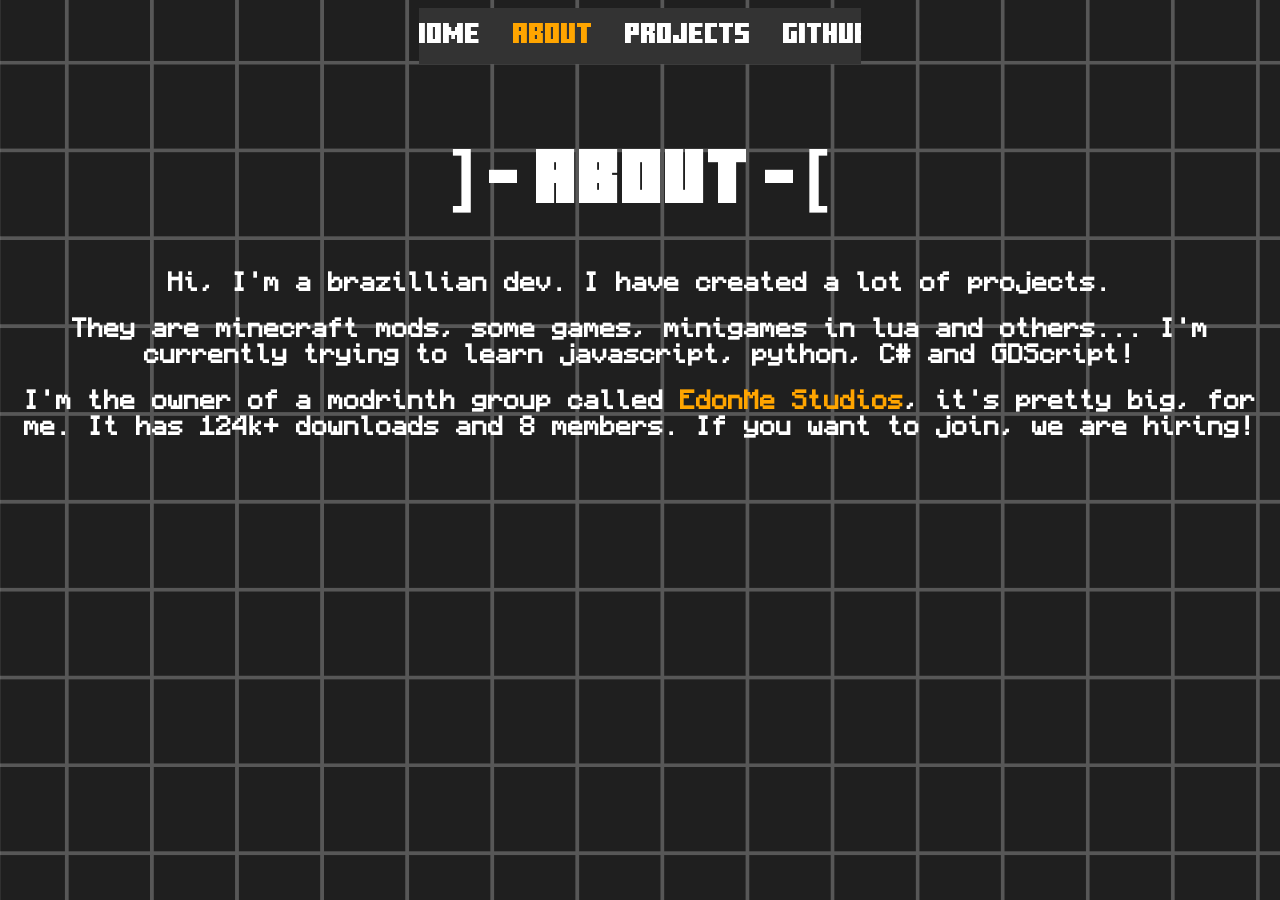
==== about/index.html @ c1f5a887 "Added About, Starting making projects page, css is better" ====
<!doctype html>
<html lang="en">
    <head>
        <meta charset="UTF-8" />
        <meta name="viewport" content="width=device-width, initial-scale=1.0" />
        <meta http-equiv="X-UA-Compatible" content="ie=edge" />
        <title>Slib | About</title>
        <link rel="stylesheet" href="../style.css" />
        <link rel="icon" href="../favicon.ico" type="image/x-icon" />
    </head>
    <body>
        <header>
            <nav class="navbar">
                <ul>
                    <li>
                        <a
                            style="
                                font-family: var(--font-big);
                                font-size: 1.75rem;
                            "
                            href="../"
                            >Home</a
                        >
                    </li>
                    <li>
                        <a
                            style="
                                font-family: var(--font-big);
                                font-size: 1.75rem;
                                color: orange;
                            "
                            href="./"
                            >About</a
                        >
                    </li>
                    <li>
                        <a
                            style="
                                font-family: var(--font-big);
                                font-size: 1.75rem;
                            "
                            href="../projects"
                            >Projects</a
                        >
                    </li>
                    <li>
                        <a
                            style="
                                font-family: var(--font-big);
                                font-size: 1.75rem;
                            "
                            href="https://github.com/SlibProg"
                            >GitHub</a
                        >
                    </li>
                </ul>
            </nav>
        </header>
        <main>
            <div class="inicio">
                <h1 style="font-family: var(--font-big); font-size: 4.5rem">
                    ]- About -[
                </h1>
                <h2 style="font-family: var(--font-main)">
                    Hi, I'm a brazillian dev. I have created a lot of projects.
                </h2>
                <h2 style="font-family: var(--font-main)">
                    They are minecraft mods, some games, minigames in lua and
                    others... I'm currently trying to learn javascript, python,
                    C# and GDScript!
                </h2>
                <h2 style="font-family: var(--font-main)">
                    I'm the owner of a modrinth group called
                    <a href="https://edonme.dev">EdonMe Studios</a>, it's pretty
                    big, for me. It has 124k+ downloads and 8 members. If you
                    want to join, we are hiring!
                </h2>
            </div>
        </main>
        <script src="index.js"></script>
    </body>
</html>
---- style.css ----
@font-face {
    font-family: "Monocraft";
    src: url("./fonts/Monocraft.ttf") format("truetype");
    font-weight: normal;
    font-style: normal;
}

@font-face {
    font-family: "Minecraft";
    src: url("./fonts/MinecraftTen.ttf") format("truetype");
    font-weight: normal;
    font-style: normal;
}

:root {
    --font-main: "Monocraft", monospace;
    --font-big: "Minecraft", monospace;
}

.inicio {
    text-align: center;
    align-items: center;
    margin-top: 4.5rem;
}

.about {
    text-align: center;
    align-items: center;
    margin-top: 4.5rem;
}

.projects {
    text-align: center;
    align-items: center;
    margin-top: 4.5rem;
}

.skin {
    width: 15rem;
    height: 15rem;
}

body {
    font-family: var(--font-main);
    background-image: url("./imgs/background.png");
}

h1,
h2,
h3,
h4,
h5,
h6,
p {
    color: white;
}

a {
    color: orange;
    text-decoration: none;
}

.navbar {
    position: sticky;
    top: 0;
    width: 35%;
    margin: 0 auto;
    align-items: center;
}

.navbar ul {
    list-style-type: none;
    margin: 0;
    padding: 0;
    overflow: hidden;
    background-color: #333;
    display: flex;
    justify-content: center;
}

.navbar li {
    float: left;
}

.navbar li a {
    display: block;
    color: white;
    text-align: center;
    padding: 14px 16px;
    text-decoration: none;
}

.navbar li a:hover {
    background-color: #222;
}
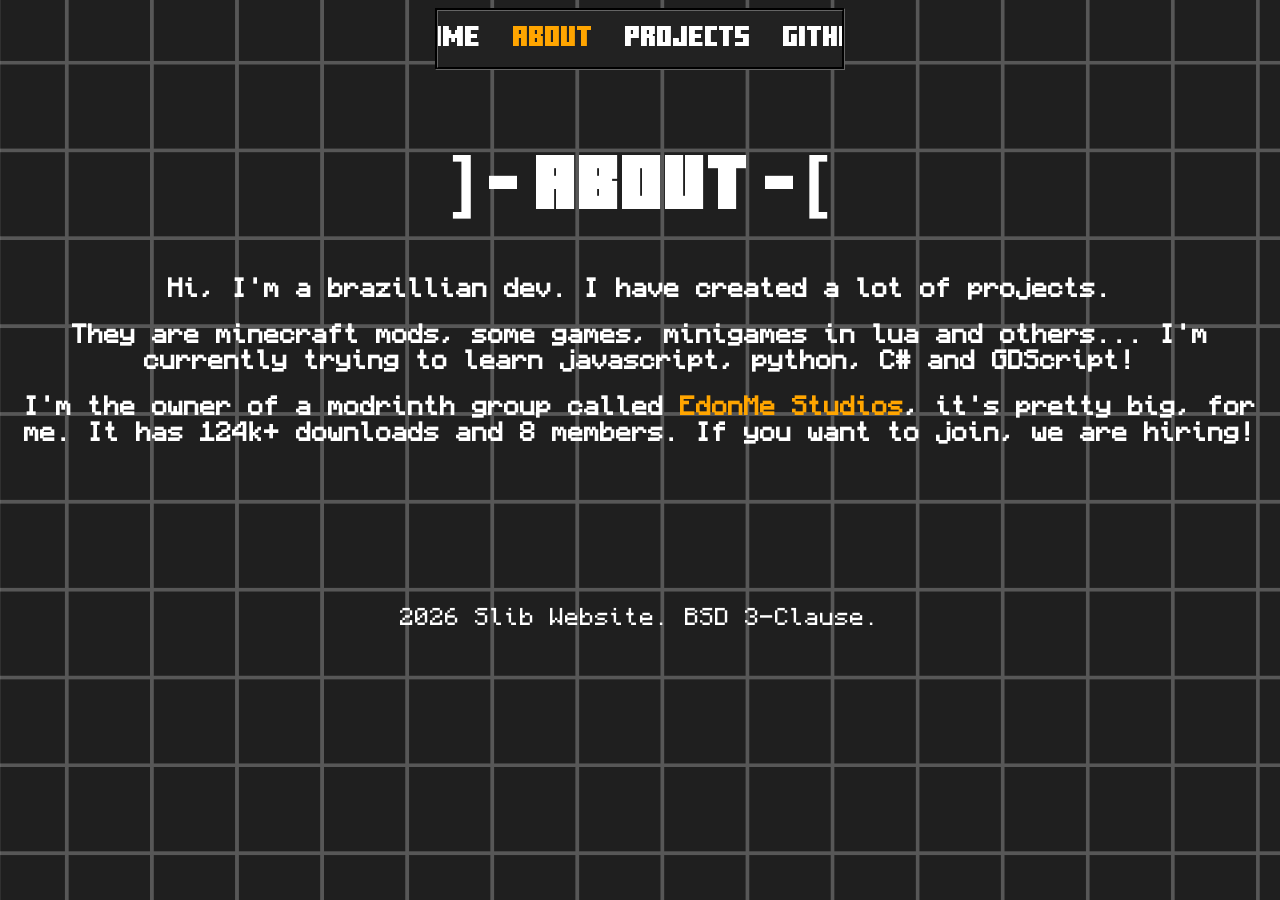
==== commit c9cc4b97: "Website Finished" ====
--- a/about/index.html
+++ b/about/index.html
@@ -76,6 +76,7 @@
                     want to join, we are hiring!
                 </h2>
             </div>
+            <footer>2026 Slib Website. BSD 3-Clause.</footer>
         </main>
         <script src="index.js"></script>
     </body>
--- a/style.css
+++ b/style.css
@@ -63,9 +63,11 @@
 .navbar {
     position: sticky;
     top: 0;
-    width: 35%;
+    width: 32%;
     margin: 0 auto;
     align-items: center;
+    border-color: #111;
+    border-style: groove;
 }
 
 .navbar ul {
@@ -73,7 +75,7 @@
     margin: 0;
     padding: 0;
     overflow: hidden;
-    background-color: #333;
+    background-color: #222;
     display: flex;
     justify-content: center;
 }
@@ -88,8 +90,53 @@
     text-align: center;
     padding: 14px 16px;
     text-decoration: none;
+    transition: color 0.35s;
+    transition: background-color 0.35s;
 }
 
 .navbar li a:hover {
+    background-color: #111;
+    color: orange;
+}
+
+footer {
+    text-align: center;
+    font-size: 1.35rem;
+    margin-top: 10rem;
+    color: white;
+    position: static;
+    bottom: 0;
+}
+
+.projects-card1 {
+    display: flex;
+    flex-direction: row;
+    justify-content: center;
+    margin-bottom: 1rem;
+}
+
+.projects-card2 {
+    display: flex;
+    flex-direction: row;
+    justify-content: center;
+}
+
+.project {
+    width: 22rem;
+    height: 22rem;
     background-color: #222;
+    margin-top: 2rem;
+    margin-left: 1rem;
+    text-align: center;
+    border-color: #111;
+    border-style: groove;
+    justify-content: center;
+    align-items: center;
+    cursor: pointer;
+    transition: background-color 0.35s;
 }
+
+.project:hover {
+    background-color: #111;
+    border-color: #000;
+}
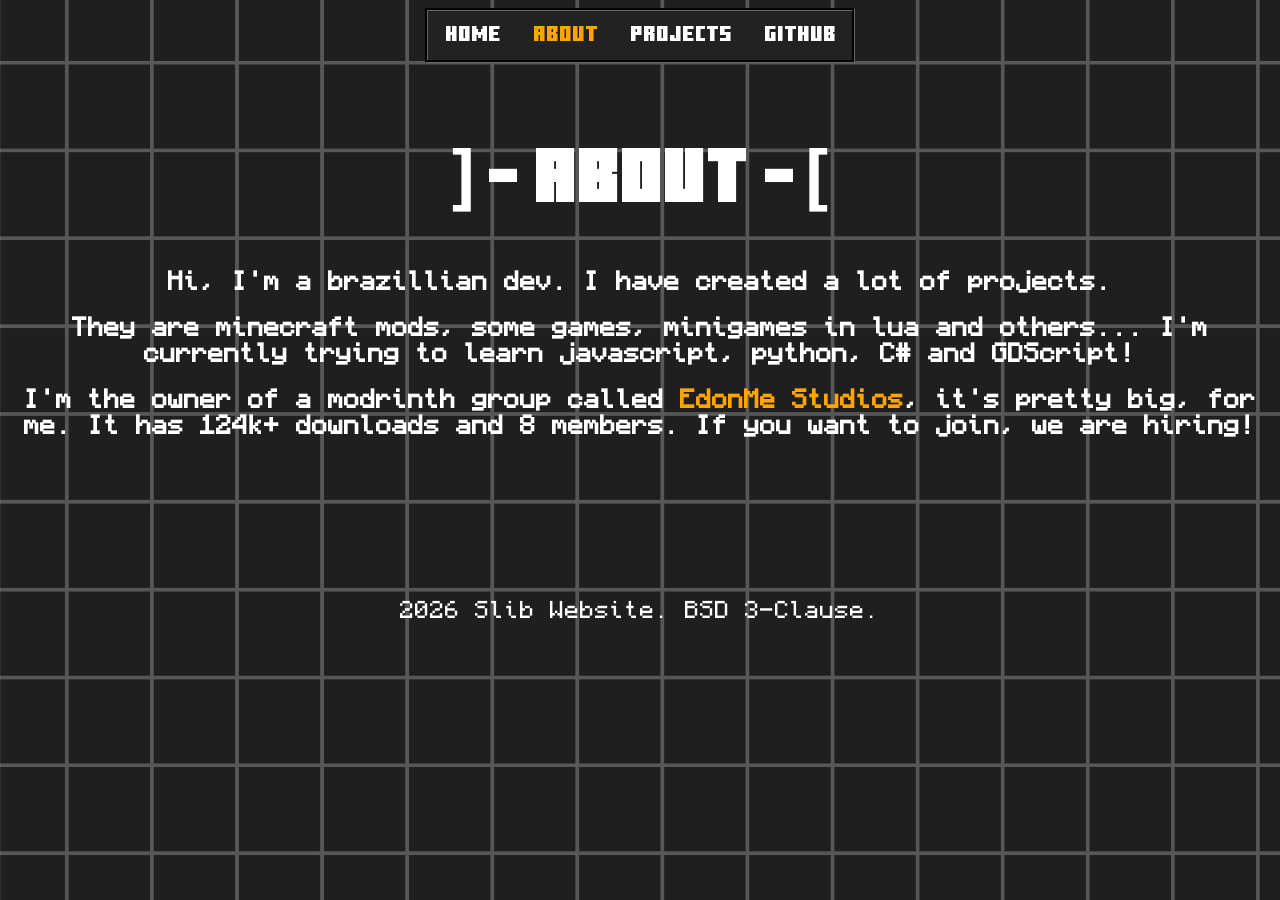
==== commit 40b8815b: "Changed some things in NavBar" ====
--- a/about/index.html
+++ b/about/index.html
@@ -16,7 +16,7 @@
                         <a
                             style="
                                 font-family: var(--font-big);
-                                font-size: 1.75rem;
+                                font-size: 1.35rem;
                             "
                             href="../"
                             >Home</a
@@ -26,7 +26,7 @@
                         <a
                             style="
                                 font-family: var(--font-big);
-                                font-size: 1.75rem;
+                                font-size: 1.35rem;
                                 color: orange;
                             "
                             href="./"
@@ -37,7 +37,7 @@
                         <a
                             style="
                                 font-family: var(--font-big);
-                                font-size: 1.75rem;
+                                font-size: 1.35rem;
                             "
                             href="../projects"
                             >Projects</a
@@ -47,7 +47,7 @@
                         <a
                             style="
                                 font-family: var(--font-big);
-                                font-size: 1.75rem;
+                                font-size: 1.35rem;
                             "
                             href="https://github.com/SlibProg"
                             >GitHub</a
--- a/style.css
+++ b/style.css
@@ -61,13 +61,14 @@
 }
 
 .navbar {
-    position: sticky;
+    position: relative;
     top: 0;
-    width: 32%;
+    width: 26.5rem;
     margin: 0 auto;
     align-items: center;
     border-color: #111;
     border-style: groove;
+    padding: 0rem 0rem 0;
 }
 
 .navbar ul {
@@ -96,7 +97,8 @@
 
 .navbar li a:hover {
     background-color: #111;
-    color: orange;
+    color: orangered;
+    border-color: #000;
 }
 
 footer {
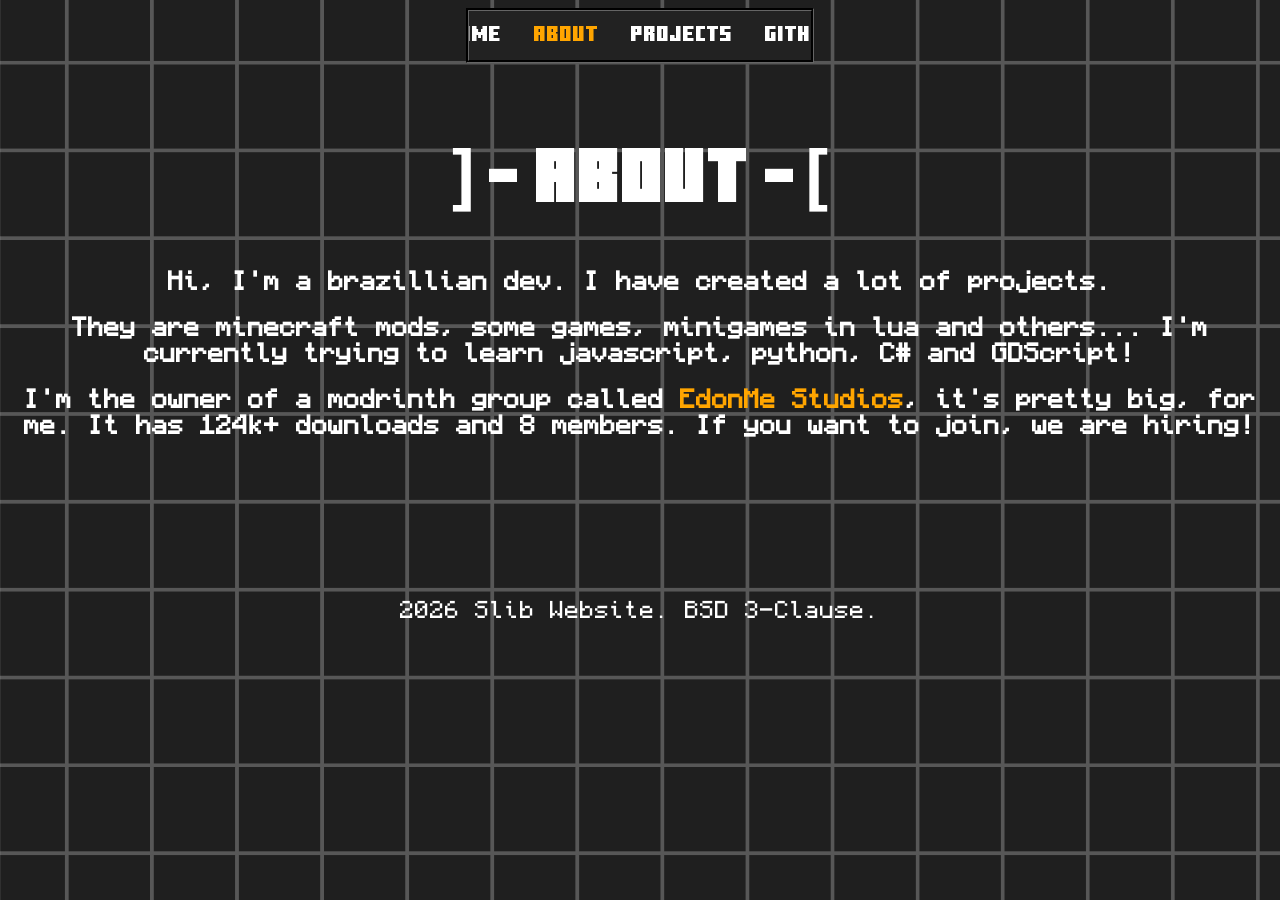
==== commit 73cf6ffa: "Fixed Navbar" ====
--- a/about/index.html
+++ b/about/index.html
@@ -9,53 +9,42 @@
         <link rel="icon" href="../favicon.ico" type="image/x-icon" />
     </head>
     <body>
-        <header>
-            <nav class="navbar">
-                <ul>
-                    <li>
-                        <a
-                            style="
-                                font-family: var(--font-big);
-                                font-size: 1.35rem;
-                            "
-                            href="../"
-                            >Home</a
-                        >
-                    </li>
-                    <li>
-                        <a
-                            style="
-                                font-family: var(--font-big);
-                                font-size: 1.35rem;
-                                color: orange;
-                            "
-                            href="./"
-                            >About</a
-                        >
-                    </li>
-                    <li>
-                        <a
-                            style="
-                                font-family: var(--font-big);
-                                font-size: 1.35rem;
-                            "
-                            href="../projects"
-                            >Projects</a
-                        >
-                    </li>
-                    <li>
-                        <a
-                            style="
-                                font-family: var(--font-big);
-                                font-size: 1.35rem;
-                            "
-                            href="https://github.com/SlibProg"
-                            >GitHub</a
-                        >
-                    </li>
-                </ul>
-            </nav>
-        </header>
+        <nav class="navbar">
+            <ul>
+                <li>
+                    <a
+                        style="font-family: var(--font-big); font-size: 1.35rem"
+                        href="../"
+                        >Home</a
+                    >
+                </li>
+                <li>
+                    <a
+                        style="
+                            font-family: var(--font-big);
+                            font-size: 1.35rem;
+                            color: orange;
+                        "
+                        href="./"
+                        >About</a
+                    >
+                </li>
+                <li>
+                    <a
+                        style="font-family: var(--font-big); font-size: 1.35rem"
+                        href="../projects"
+                        >Projects</a
+                    >
+                </li>
+                <li>
+                    <a
+                        style="font-family: var(--font-big); font-size: 1.35rem"
+                        href="https://github.com/SlibProg"
+                        >GitHub</a
+                    >
+                </li>
+            </ul>
+        </nav>
         <main>
             <div class="inicio">
                 <h1 style="font-family: var(--font-big); font-size: 4.5rem">
--- a/style.css
+++ b/style.css
@@ -61,9 +61,9 @@
 }
 
 .navbar {
-    position: relative;
     top: 0;
-    width: 26.5rem;
+    position: sticky;
+    width: 27%;
     margin: 0 auto;
     align-items: center;
     border-color: #111;
@@ -111,15 +111,8 @@
 }
 
 .projects-card1 {
-    display: flex;
-    flex-direction: row;
-    justify-content: center;
-    margin-bottom: 1rem;
-}
-
-.projects-card2 {
-    display: flex;
-    flex-direction: row;
+    display: grid;
+    grid-template-columns: repeat(auto-fit, minmax(22rem, 1fr));
     justify-content: center;
 }
 
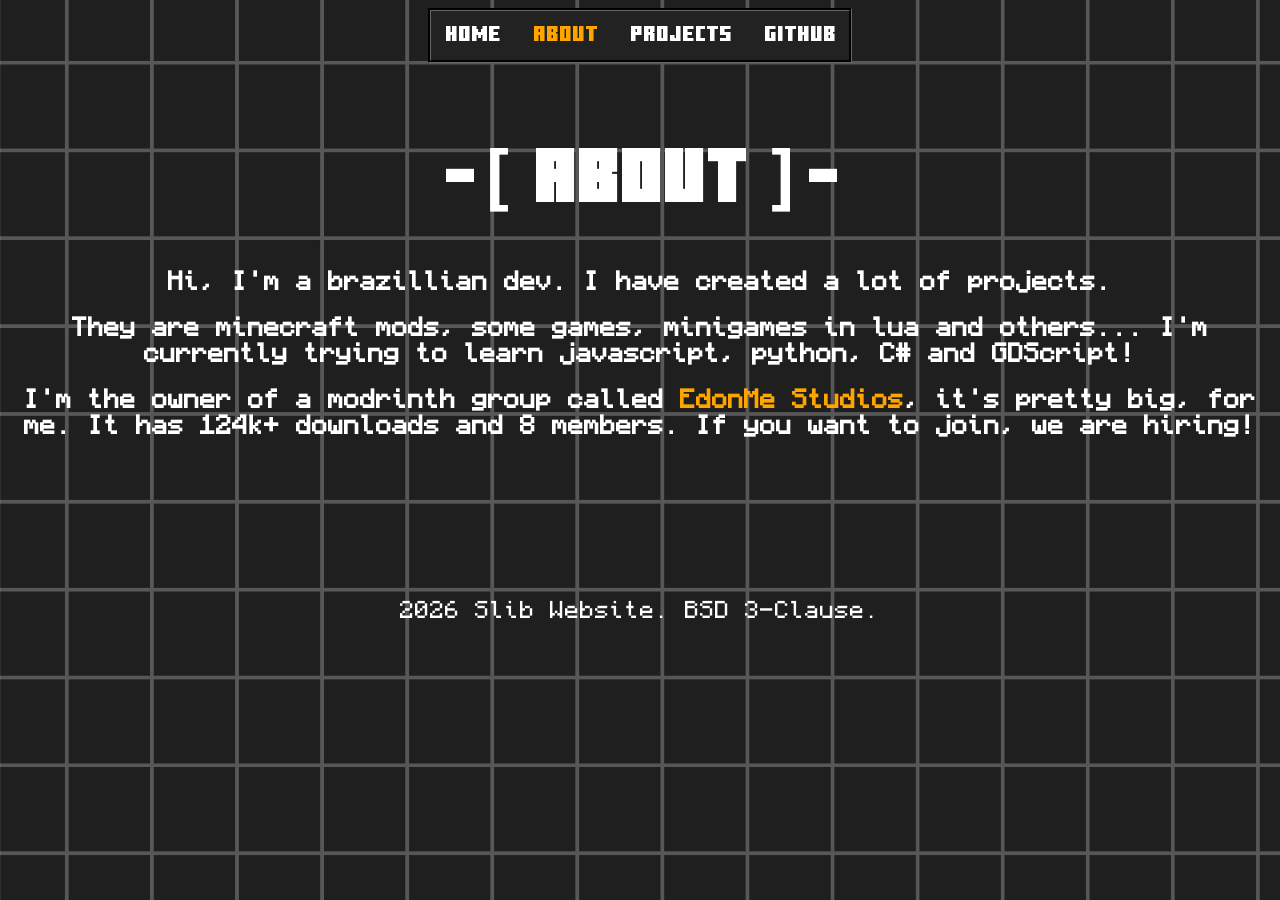
==== commit 72a7d8c4: "Reverted navbar size change, and changed the title in the pages" ====
--- a/about/index.html
+++ b/about/index.html
@@ -48,7 +48,7 @@
         <main>
             <div class="inicio">
                 <h1 style="font-family: var(--font-big); font-size: 4.5rem">
-                    ]- About -[
+                    -[ About ]-
                 </h1>
                 <h2 style="font-family: var(--font-main)">
                     Hi, I'm a brazillian dev. I have created a lot of projects.
--- a/style.css
+++ b/style.css
@@ -63,7 +63,7 @@
 .navbar {
     top: 0;
     position: sticky;
-    width: 27%;
+    width: 418px;
     margin: 0 auto;
     align-items: center;
     border-color: #111;
